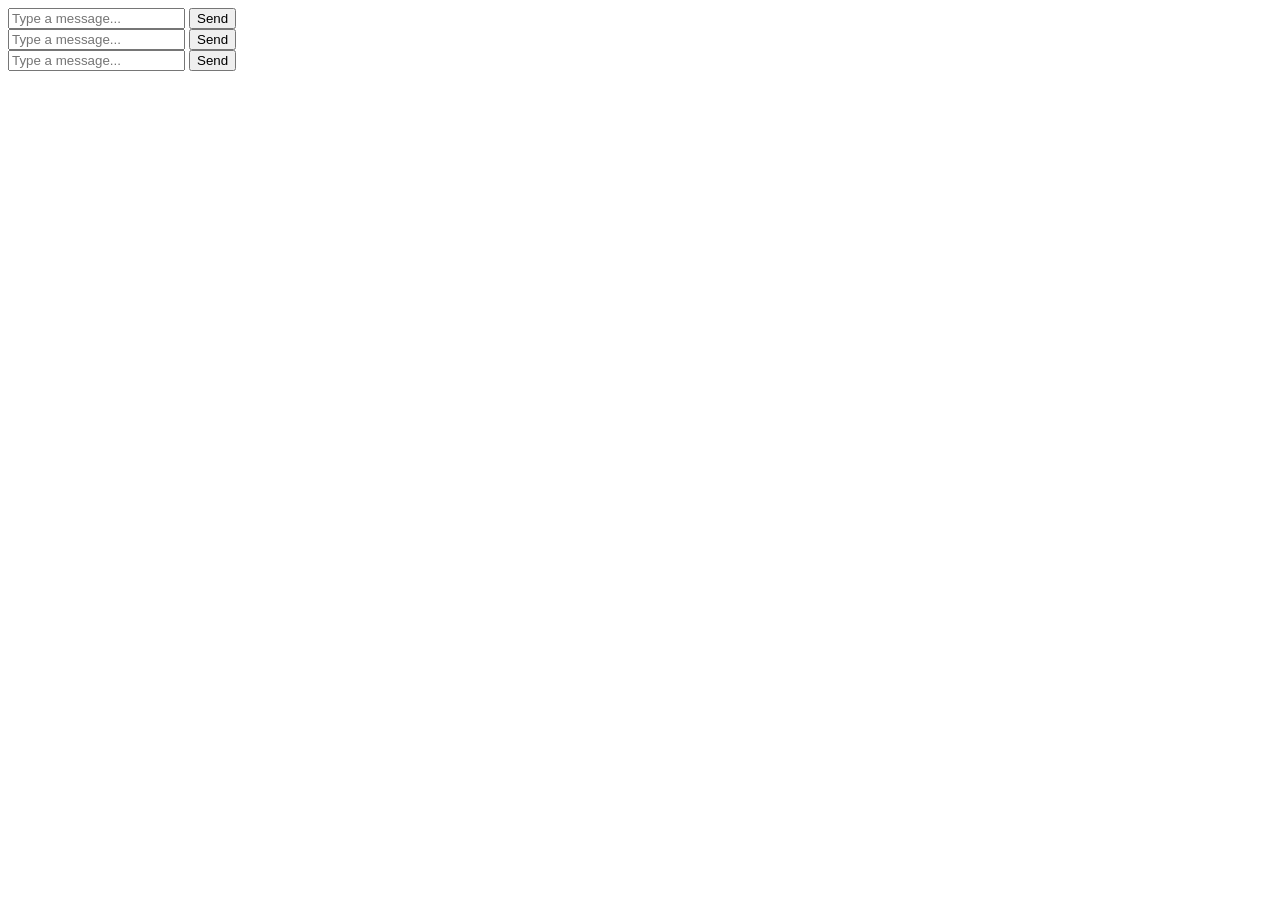
==== main.html @ 06aeeac5 "Ajout de parties ia" ====
<!DOCTYPE html>
<html lang="en">
<head>
    <meta charset="UTF-8" />
    <title>LifeSim</title>
</head>
<body>
    <div id = "css-chat-monde">
        <div id = "js-chat-monde"></div>
    </div>
    <div id = "css-msg-monde">
        <input type="text" id="js-msg-monde" placeholder="Type a message..." />
        <button id="js-send-monde">Send</button>
    </div>

    <div id = "css-chat-stats">
        <div id = "js-chat-stats"></div>
    </div>
    <div id = "css-msg-stats">
        <input type="text" id="js-msg-stats" placeholder="Type a message..." />
        <button id="js-send-stats">Send</button>
    </div>

    <div id = "css-chat">
        <div id = "js-chat"></div>
    </div>
    <div id = "css-msg">
        <input type="text" id="js-msg" placeholder="Type a message..." />
        <button id="js-send">Send</button>
    </div>
    <script src="script.js"></script>
</body>
    </html>
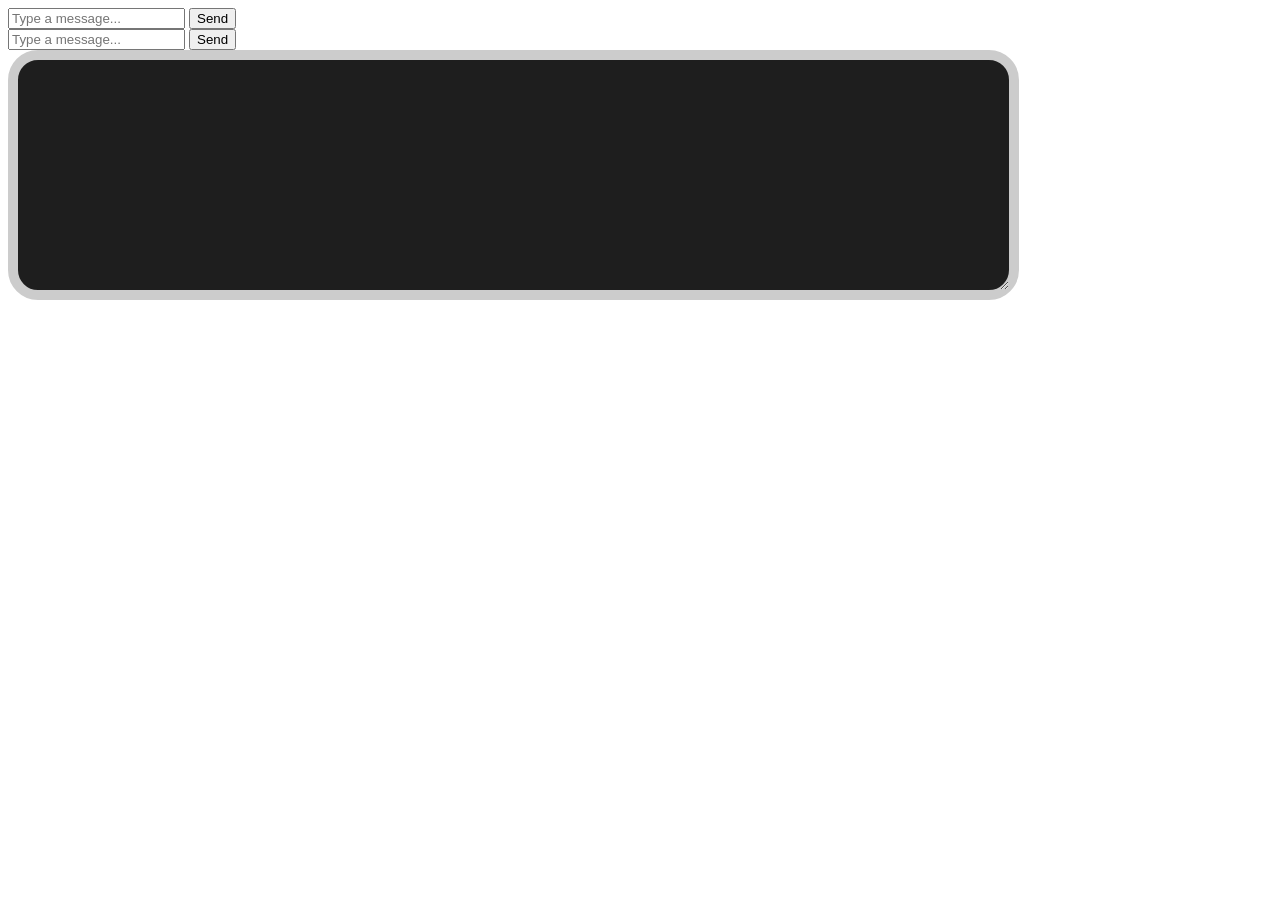
==== commit 6109ae26: "débuts de changements sur le css" ====
--- a/main.html
+++ b/main.html
@@ -1,6 +1,7 @@
 <!DOCTYPE html>
 <html lang="en">
 <head>
+    <link rel="stylesheet" href="barre_texte.css">
     <meta charset="UTF-8" />
     <title>LifeSim</title>
 </head>
@@ -24,9 +25,9 @@
     <div id = "css-chat">
         <div id = "js-chat"></div>
     </div>
-    <div id = "css-msg">
-        <input type="text" id="js-msg" placeholder="Type a message..." />
-        <button id="js-send">Send</button>
+    <div class = "css-msg">
+        <textarea type="text" class="js-msg" placeholder="Type a message..." /> </textarea>
+        <!--<button id="js-send">Send</button>-->
     </div>
     <script src="script.js"></script>
 </body>
--- a/barre_texte.css
+++ b/barre_texte.css
@@ -0,0 +1,42 @@
+.msg_button{
+  position: fixed;      
+  bottom: 0;            
+  left: 10%;              
+  width: 100%;          
+
+  /*display: flex;*/
+  gap: 10px;
+  /*align-items: flex-end;*/
+
+  padding: 10px;
+}
+
+.js-msg{
+  width: 80%;
+  min-height: 250px;       
+  padding: 12px;
+  font-size: 16px;
+
+  color: white;                 
+  background-color: #1e1e1e;
+  outline: none;
+
+  border: 10px solid #ccc;
+  border-radius: 30px;
+
+  resize: vertical;           
+  box-sizing: border-box; 
+}
+
+.js-msg:focus{
+  border-color: #ccc;
+  box-shadow: 0 0 0 3px rgba(255,255,255,0.15);  
+}
+
+.send{
+  padding: 12px 18px;
+  font-size: 16px;
+  border: 1px solid #ccc;
+  border-radius: 10px;
+  cursor: pointer;
+}
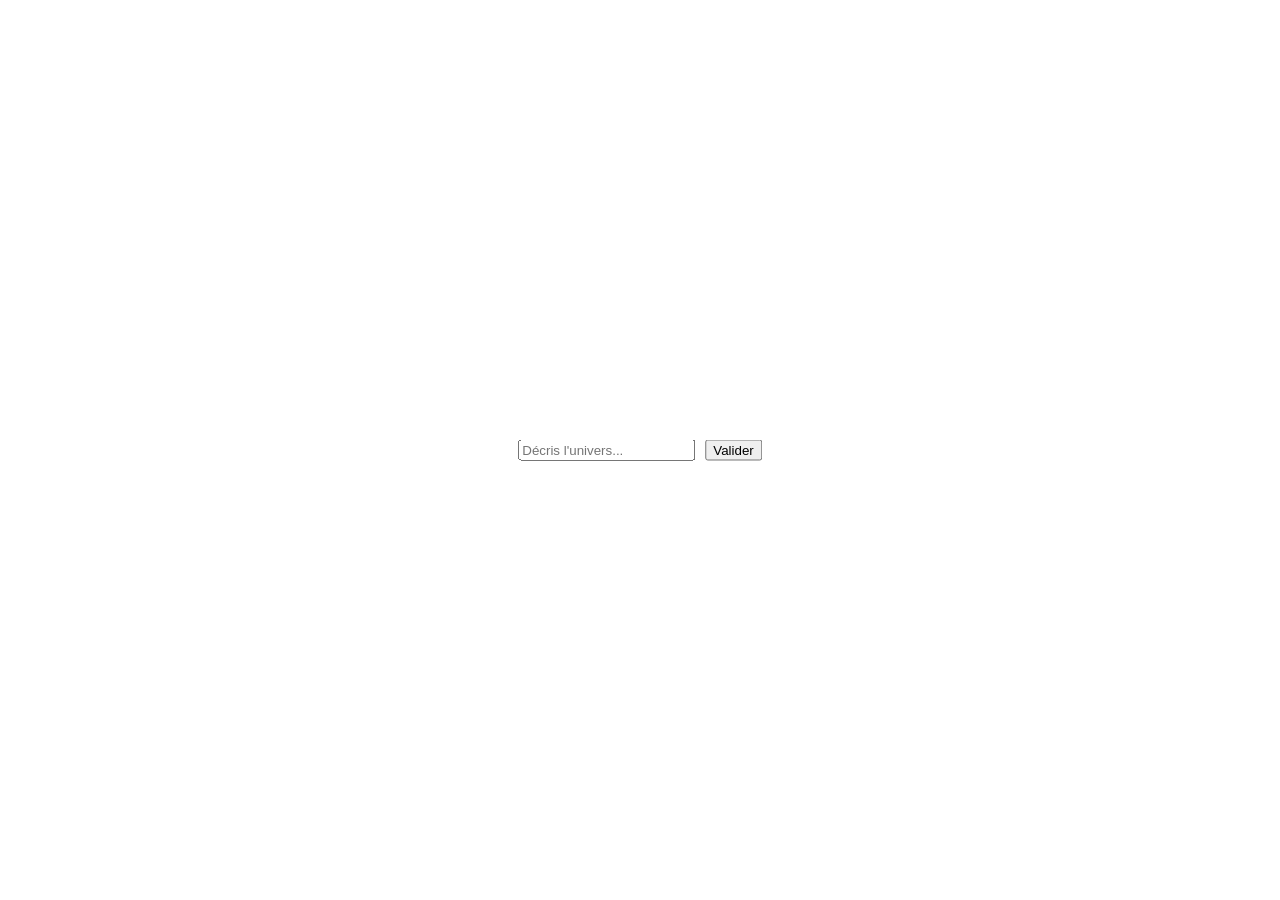
==== commit 477be386: "changements faits au html et au css" ====
--- a/main.html
+++ b/main.html
@@ -9,26 +9,32 @@
     <div id = "css-chat-monde">
         <div id = "js-chat-monde"></div>
     </div>
-    <div id = "css-msg-monde">
-        <input type="text" id="js-msg-monde" placeholder="Type a message..." />
-        <button id="js-send-monde">Send</button>
+    <div id="css-msg-monde" class="centered-input">
+        <input type="text" id="js-msg-monde" placeholder="Décris l'univers..." />
+        <button id="js-send-monde">Valider</button>
     </div>
+
 
     <div id = "css-chat-stats">
         <div id = "js-chat-stats"></div>
     </div>
-    <div id = "css-msg-stats">
-        <input type="text" id="js-msg-stats" placeholder="Type a message..." />
-        <button id="js-send-stats">Send</button>
+    <div id="css-msg-stats" class="centered-input hidden">
+        <input type="text" id="js-msg-stats" placeholder="Décris ton personnage..." />
+        <button id="js-send-stats">Valider</button>
     </div>
-
     <div id = "css-chat">
         <div id = "js-chat"></div>
     </div>
-    <div class = "css-msg">
+    <!--<div class = "css-msg">
         <textarea type="text" class="js-msg" placeholder="Type a message..." /> </textarea>
-        <!--<button id="js-send">Send</button>-->
+        
+    </div>-->
+    <div class="msg_button hidden">
+        <textarea id="js-msg" class="js-msg" placeholder="Quelle sera ta décision?"></textarea>
+        <button id="js-send" class="send">Send</button>
     </div>
+
+    <!--<button id="js-send">Send</button>   à mettre dans le div juste plus haut si on veut un bouton-->
     <script src="script.js"></script>
 </body>
     </html>
--- a/barre_texte.css
+++ b/barre_texte.css
@@ -1,42 +1,56 @@
 .msg_button{
-  position: fixed;      
-  bottom: 0;            
-  left: 10%;              
-  width: 100%;          
+  position: fixed;
+  bottom: 0;
+  left: 0;
+  right: 0;
 
-  /*display: flex;*/
+  display: flex;
+  justify-content: center;
   gap: 10px;
-  /*align-items: flex-end;*/
 
   padding: 10px;
+  background: #111;
+  box-sizing: border-box;
 }
 
 .js-msg{
-  width: 80%;
-  min-height: 250px;       
+  width: 70%;
+  min-height: 250px;
+
   padding: 12px;
   font-size: 16px;
+  line-height: 1.4;
 
-  color: white;                 
+  color: white;
   background-color: #1e1e1e;
-  outline: none;
 
   border: 10px solid #ccc;
   border-radius: 30px;
 
-  resize: vertical;           
-  box-sizing: border-box; 
-}
-
-.js-msg:focus{
-  border-color: #ccc;
-  box-shadow: 0 0 0 3px rgba(255,255,255,0.15);  
+  resize: vertical;
+  outline: none;
+  box-sizing: border-box;
 }
 
 .send{
   padding: 12px 18px;
   font-size: 16px;
-  border: 1px solid #ccc;
   border-radius: 10px;
   cursor: pointer;
-}+}
+
+.centered-input {
+  position: fixed;
+  top: 50%;
+  left: 50%;
+  transform: translate(-50%, -50%);
+
+  display: flex;
+  gap: 10px;
+
+  z-index: 1000;
+}
+
+.hidden {
+  display: none;
+}
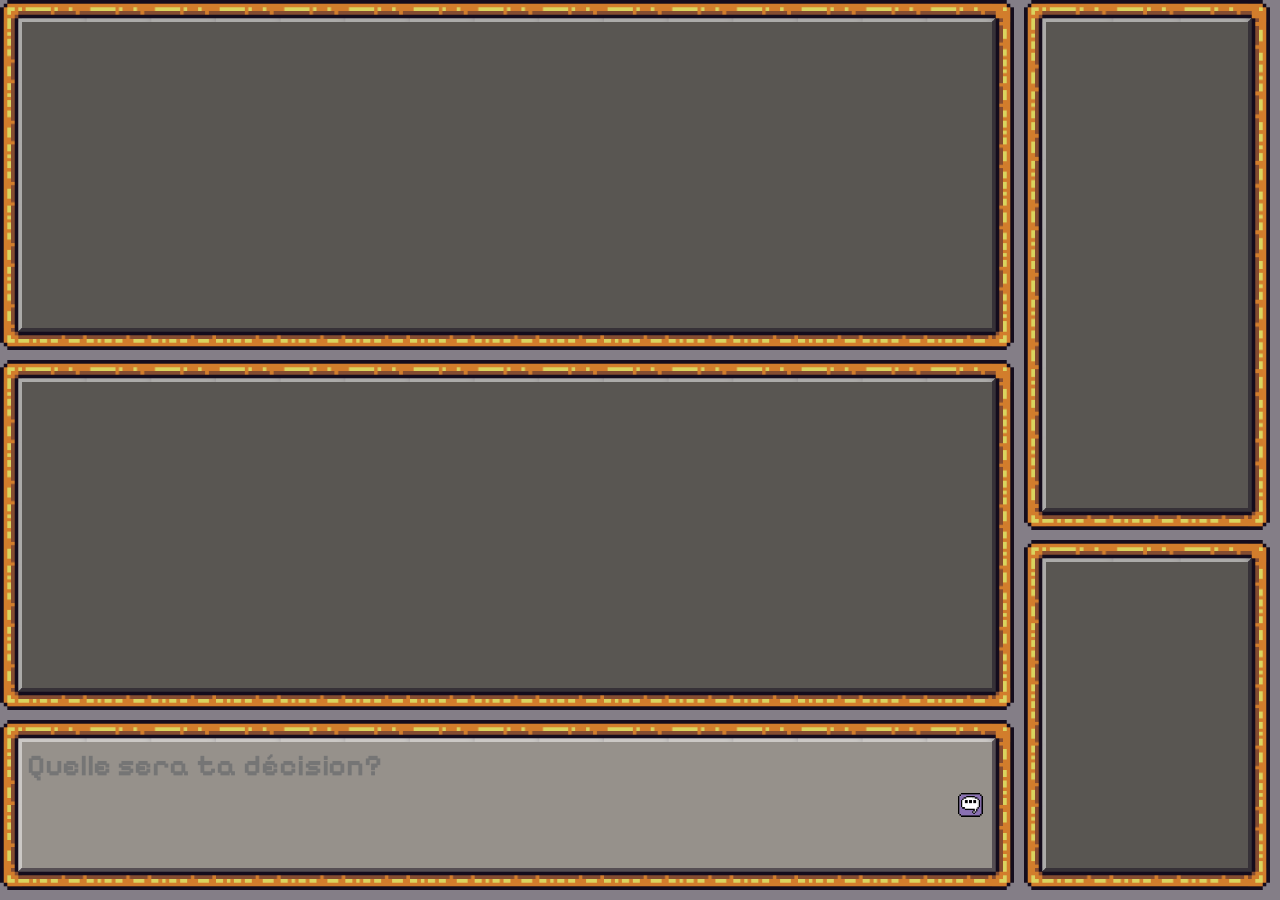
==== commit 8599e0b0: "Modification page d'accueil" ====
--- a/main.html
+++ b/main.html
@@ -1,38 +1,82 @@
 <!DOCTYPE html>
 <html lang="en">
 <head>
-    <link rel="stylesheet" href="barre_texte.css">
     <meta charset="UTF-8" />
     <title>LifeSim</title>
+    <link rel="stylesheet" href="barre_texte.css">
 </head>
-<body>
-    <div id = "css-chat-monde">
-        <div id = "js-chat-monde"></div>
-    </div>
-    <div id="css-msg-monde" class="centered-input">
-        <input type="text" id="js-msg-monde" placeholder="Décris l'univers..." />
+<body class="body">
+    <div>
+        <input type="text" placeholder="Décris l'univers..." />
         <button id="js-send-monde">Valider</button>
     </div>
-
-
-    <div id = "css-chat-stats">
-        <div id = "js-chat-stats"></div>
-    </div>
-    <div id="css-msg-stats" class="centered-input hidden">
-        <input type="text" id="js-msg-stats" placeholder="Décris ton personnage..." />
+    <div>
+        <input type="text" placeholder="Décris ton personnage..." />
         <button id="js-send-stats">Valider</button>
-    </div>
-    <div id = "css-chat">
-        <div id = "js-chat"></div>
     </div>
     <!--<div class = "css-msg">
         <textarea type="text" class="js-msg" placeholder="Type a message..." /> </textarea>
         
     </div>-->
-    <div class="msg_button hidden">
-        <textarea id="js-msg" class="js-msg" placeholder="Quelle sera ta décision?"></textarea>
-        <button id="js-send" class="send">Send</button>
+    <div>
+        <textarea id="js-msg" placeholder="Quelle sera ta décision?"></textarea>
+        <button id="js-send">Send</button>
     </div>
+
+
+    <div id="pop-up">
+        <div id="border" style="width: auto; height: auto ; padding : 0 25px;">
+            <h1>Bienvenue dans LifeSim !</h1>
+            
+            <p>L'Allemagne ( allemand : Deutschland ), officiellement connue sous le nom de République fédérale</p> 
+            <p>d'Allemagne ( Bundesrepublik Deutschland ) est le plus grand pays d' Europe centrale . Nation </p>
+            <p>économiquement, politiquement et culturellement influente, l’Allemagne est l’ État membre de l’Union </p>
+            <p>européenne le plus riche et le plus peuplé . Connue pour son riche patrimoine culturel, ses inventions </p>
+            <p>innovantes, son charme d'antan et son Gemütlichkeit (confort), et abritant certaines des plus grandes </p>
+            <p>entreprises du monde, l'Allemagne a quelque chose à offrir à tout le monde. Abandonnez toute </p>
+            <p>perception de l’Allemagne comme étant simplement homogène ; un pays à la diversité régionale </p>
+            <p>surprenante attend votre présence !</p>
+
+            <br>
+            <p>ENTRE TON PSEUDONYME :</p>
+
+
+
+            <div>
+                <textarea placeholder="Pseudonyme"></textarea>
+                <button id="js-button"><img src="interface/next-button.png" alt="next-button"></button>
+            </div>
+
+
+
+            <br><br>
+        </div>
+    </div>
+        
+    </div>
+    <div id="interface-image">
+        <div id="border"></div>
+    </div>
+    <div id="interface-chat">
+        <div id="border">
+            <div id = "js-chat-monde"></div>
+        </div>
+    </div>
+    <div id="interface-msg">
+        <div id="border" style="background-image: linear-gradient(#96918B, #96918B);">
+            <textarea id="js-msg" placeholder="Quelle sera ta décision?"></textarea>
+            <button id="js-send"><img src="interface/discussion-button.png" alt="Send"></button>
+        </div>
+    </div>
+    <div id="interface-stats">
+        <div id="border"></div>
+    </div>
+    <div id="interface-dice">
+        <div id="border"></div>
+    </div>
+
+
+
 
     <!--<button id="js-send">Send</button>   à mettre dans le div juste plus haut si on veut un bouton-->
     <script src="script.js"></script>
--- a/barre_texte.css
+++ b/barre_texte.css
@@ -1,56 +1,130 @@
-.msg_button{
-  position: fixed;
-  bottom: 0;
-  left: 0;
-  right: 0;
-
-  display: flex;
-  justify-content: center;
-  gap: 10px;
-
-  padding: 10px;
-  background: #111;
-  box-sizing: border-box;
+@font-face {
+    font-family: 'Pixel-Font';
+    src: url('interface/PixelifySans-Bold.ttf');
 }
 
-.js-msg{
-  width: 70%;
-  min-height: 250px;
-
-  padding: 12px;
-  font-size: 16px;
-  line-height: 1.4;
-
-  color: white;
-  background-color: #1e1e1e;
-
-  border: 10px solid #ccc;
-  border-radius: 30px;
-
-  resize: vertical;
-  outline: none;
-  box-sizing: border-box;
+.body {
+    font-family: 'Pixel-Font', sans-serif;
+    font-size: 150%;
+    color: white;
 }
 
-.send{
-  padding: 12px 18px;
-  font-size: 16px;
-  border-radius: 10px;
-  cursor: pointer;
+#pop-up {
+    background: rgba(0, 0, 0, 0.8);
+    position: absolute;
+    top: 0;
+    left: 0;
+    width: 100vw;
+    height: 100vh;
+    display: flex;
+    justify-content: center;
+    align-items: center;
+    z-index: -1;
+
+    text-align: center;
 }
 
-.centered-input {
-  position: fixed;
-  top: 50%;
-  left: 50%;
-  transform: translate(-50%, -50%);
 
-  display: flex;
-  gap: 10px;
+#border {
+    font-size: 20px;
+    width: calc(100% - 30px);
+    height: calc(100% - 30px);
+    border: 10px solid black;
+    padding: 0px;
+    margin: 0;
+    
+    background-image: linear-gradient(rgb(89, 86, 82), rgb(89, 86, 82));
+    background-repeat: no-repeat;
 
-  z-index: 1000;
+    border-image-source: url('interface/border.png');
+    border-image-slice: 30;
+    border-image-repeat: round;
+    border-image-width: 22px;
+  }
+
+#interface-image {
+    position: absolute;
+    top: 0;
+    left: 0;
+  
+    width: 80vw;
+    height: 40%;
+
+    background-color: rgba(132, 126, 135);
+}
+#interface-chat {
+    position: absolute;
+    top: 40vh;
+    left: 0;
+  
+    width: 80vw;
+    height: 40%;
+    
+    background-color: rgba(132, 126, 135);
+}
+#interface-msg {
+    position: absolute;
+    top: 80vh;
+    left: 0;
+  
+    width: 80vw;
+    height: 20vh;
+    
+    background-color: rgba(132, 126, 135);
 }
 
-.hidden {
-  display: none;
+#js-msg {
+    position: absolute;
+    top: 25px;
+    left: 25px;
+    width: 90%;
+    height: calc(100% - 65px);
+    background: transparent;
+    border: none;
+    resize: none;
+
+    font-family: 'Pixel-Font', sans-serif;
+    font-size: 150%;
+    color: white;
 }
+
+
+#js-send {
+    position: absolute;
+    top: 25px;
+    left: calc(90% + 30px);
+    width: calc(9% - 55px);
+    height: calc(100% - 60px);
+    background : transparent;
+    border: none;
+    cursor: pointer;
+    size: auto;
+}
+#js-send img {
+    width: 100%;
+    height: 100%;
+    object-fit: contain;
+    display: block;
+    
+}
+
+#interface-stats {
+    position: absolute;
+    top: 0;
+    left: 80vw;
+  
+    width: 20vw;
+    height: 60vh;
+    
+    background-color: rgba(132, 126, 135);
+}
+#interface-dice {
+    position: absolute;
+    top: 60vh;
+    left: 80vw;
+  
+    width: 20vw;
+    height: 40vh;
+    
+    background-color: rgba(132, 126, 135);
+}
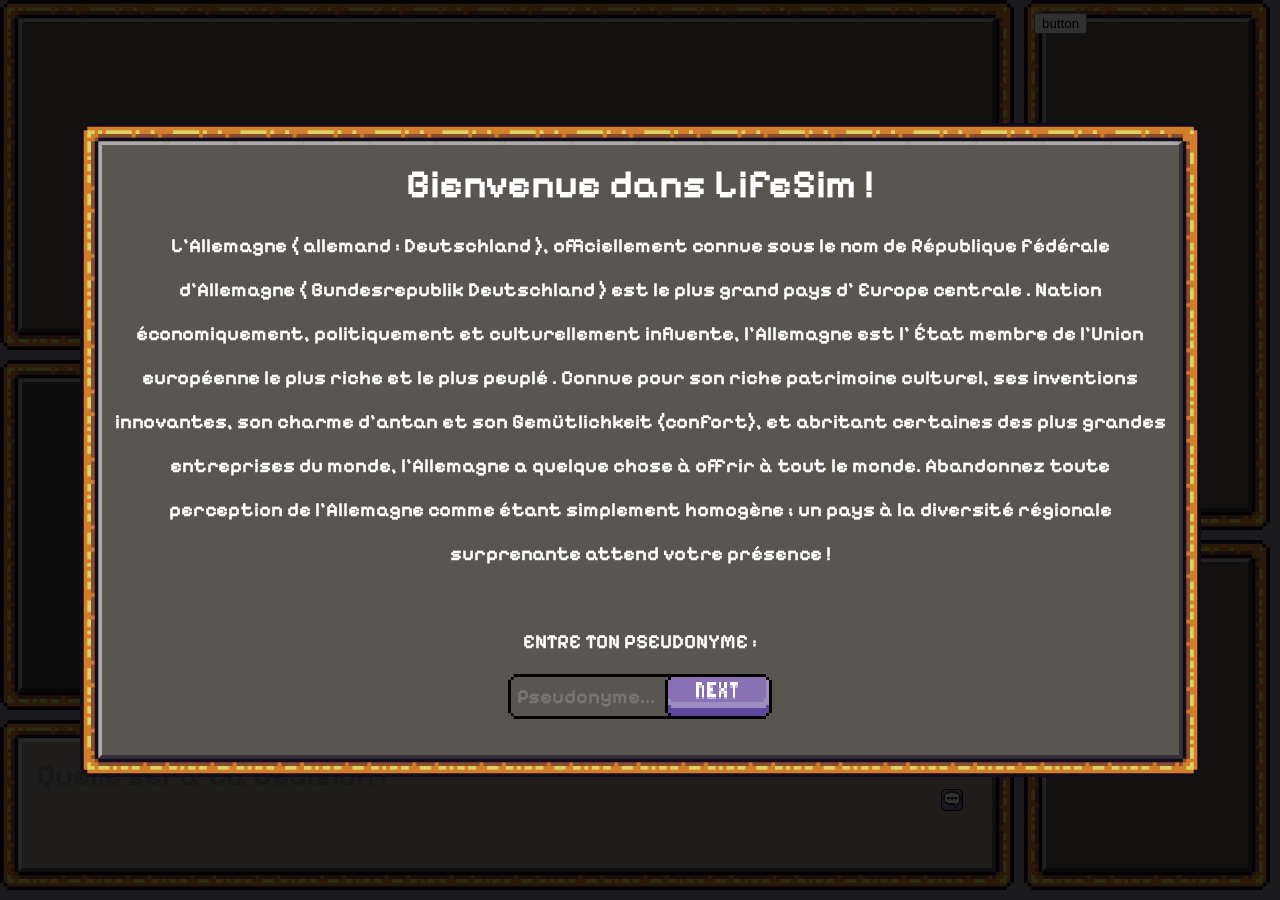
==== commit 7f7ba809: "Ajout discussion + interface chatbot" ====
--- a/main.html
+++ b/main.html
@@ -4,9 +4,11 @@
     <meta charset="UTF-8" />
     <title>LifeSim</title>
     <link rel="stylesheet" href="barre_texte.css">
+    
 </head>
 <body class="body">
-    <div>
+    
+    <!--div>
         <input type="text" placeholder="Décris l'univers..." />
         <button id="js-send-monde">Valider</button>
     </div>
@@ -14,17 +16,19 @@
         <input type="text" placeholder="Décris ton personnage..." />
         <button id="js-send-stats">Valider</button>
     </div>
-    <!--<div class = "css-msg">
+    <<div class = "css-msg">
         <textarea type="text" class="js-msg" placeholder="Type a message..." /> </textarea>
         
-    </div>-->
+    </div>>
     <div>
-        <textarea id="js-msg" placeholder="Quelle sera ta décision?"></textarea>
+        <textarea id="js-msg" placeholder="Quelle sera ta déddddcision?"></textarea>
         <button id="js-send">Send</button>
-    </div>
+    </div-->
 
 
-    <div id="pop-up">
+    <div id="pop-up"></div>
+
+    <div id = "pop-up-pseudo">
         <div id="border" style="width: auto; height: auto ; padding : 0 25px;">
             <h1>Bienvenue dans LifeSim !</h1>
             
@@ -40,26 +44,47 @@
             <br>
             <p>ENTRE TON PSEUDONYME :</p>
 
-
-
-            <div>
-                <textarea placeholder="Pseudonyme"></textarea>
-                <button id="js-button"><img src="interface/next-button.png" alt="next-button"></button>
+            <div id="js-next-p">
+                <input id = "js-next-text-p" type="text" autocomplete="off" placeholder="Pseudonyme..." />
+                <button id="js-next-button-p"></button>
             </div>
-
-
-
             <br><br>
         </div>
     </div>
-        
+
+    <div id = "pop-up-univers">
+        <div id="border" style="width: auto; height: auto ; padding : 0 25px;">
+            <br>
+            <h2>Décris l'univers dans lequel tu souhaites être (Exemple : Fantaisie, Minecraft, Cyberpunk...) !</h2>
+            <br>
+            <div id="js-next-u">
+                <input id = "js-next-text-u" type="text" autocomplete="off" placeholder="Description..." />
+                <button id="js-next-button-u"></button>
+            </div>
+            <br><br>
+        </div>
     </div>
+
+    <div id = "pop-up-personnage">
+        <div id="border" style="width: auto; height: auto ; padding : 0 25px;">
+            <br>
+            <h2>Décris ton personnage (Exemple : Guerrier, Mage, Voleur...) !</h2>
+            <br>
+            <div id="js-next-ps">
+                <input id = "js-next-text-ps" type="text" autocomplete="off" placeholder="Description..." />
+                <button id="js-next-button-ps"></button>
+            </div>
+            <br><br>
+        </div>
+    </div>
+
+
     <div id="interface-image">
         <div id="border"></div>
     </div>
     <div id="interface-chat">
-        <div id="border">
-            <div id = "js-chat-monde"></div>
+        <div id="border" style = "background-image: linear-gradient(rgb(68, 66, 64), rgb(68, 66, 64));">
+            <div id = "js-chat"></div>
         </div>
     </div>
     <div id="interface-msg">
@@ -69,10 +94,19 @@
         </div>
     </div>
     <div id="interface-stats">
-        <div id="border"></div>
+        <div id="border">
+            <button id="js-stats-button">button</button>
+        </div>
     </div>
     <div id="interface-dice">
-        <div id="border"></div>
+        <div id="border">
+            <div id="img-dice">
+                <img id="img-dice-modify"src="interface/dice/-4.png" alt="Dice">
+                <div id="dice-button">
+                    <button id="js-dice-button"></button>
+                </div>
+            </div>
+        </div>
     </div>
 
 
@@ -80,5 +114,7 @@
 
     <!--<button id="js-send">Send</button>   à mettre dans le div juste plus haut si on veut un bouton-->
     <script src="script.js"></script>
+    <script src="buttons.js"></script>
+    <script src="image.js"></script>
 </body>
     </html>
--- a/barre_texte.css
+++ b/barre_texte.css
@@ -7,6 +7,7 @@
     font-family: 'Pixel-Font', sans-serif;
     font-size: 150%;
     color: white;
+    background-color: rgb(132, 126, 135);
 }
 
 #pop-up {
@@ -19,10 +20,151 @@
     display: flex;
     justify-content: center;
     align-items: center;
-    z-index: -1;
+    z-index: 3; 
 
     text-align: center;
 }
+
+#pop-up-pseudo {
+    position: absolute;
+    top: 0;
+    left: 0;
+    width: 100vw;
+    height: 100vh;
+    display: flex;
+    justify-content: center;
+    align-items: center;
+    text-align: center;
+    z-index: 4;
+}
+
+#pop-up-univers {
+    position: absolute;
+    top: 0;
+    left: 0;
+    width: 100vw;
+    height: 100vh;
+    display: flex;
+    justify-content: center;
+    align-items: center;
+    text-align: center;
+    z-index: -10;
+}
+
+#pop-up-personnage {
+    position: absolute;
+    top: 0;
+    left: 0;
+    width: 100vw;
+    height: 100vh;
+    display: flex;
+    justify-content: center;
+    align-items: center;
+    text-align: center;
+    z-index: -20;
+}
+
+#js-next-p {
+    height: 5vh;
+    display: flex;
+    justify-content: center;
+    align-items: stretch; 
+}
+
+#js-next-text-p {
+    aspect-ratio: 3.5 / 1; 
+    height: 100%;
+    
+    background: url('interface/next-border.png') no-repeat center / 100% 100%;
+    
+    font-family: 'Pixel-Font', sans-serif;
+    font-size: 100%;
+    color: white;
+    border: none;
+    resize: none;
+    outline: none;
+    padding: 0.5vh 1vh;
+    box-sizing: border-box;
+}
+
+#js-next-button-p {
+    aspect-ratio: 2.375 / 1;
+    height: 100%;
+    
+    background: url('interface/next-button.png') no-repeat center / 100% 100%;
+    image-rendering: pixelated;
+    border: none;
+    cursor: pointer;
+}
+
+
+#js-next-u {
+    height: 5vh;
+    display: flex;
+    justify-content: center;
+    align-items: stretch; 
+}
+
+#js-next-text-u {
+    aspect-ratio: 3.5 / 1; 
+    height: 100%;
+    
+    background: url('interface/next-border.png') no-repeat center / 100% 100%;
+    
+    font-family: 'Pixel-Font', sans-serif;
+    font-size: 100%;
+    color: white;
+    border: none;
+    resize: none;
+    outline: none;
+    padding: 0.5vh 1vh;
+    box-sizing: border-box;
+}
+
+#js-next-button-u {
+    aspect-ratio: 2.375 / 1;
+    height: 100%;
+    
+    background: url('interface/next-button.png') no-repeat center / 100% 100%;
+    image-rendering: pixelated;
+    border: none;
+    cursor: pointer;
+}
+
+#js-next-ps {
+    height: 5vh;
+    display: flex;
+    justify-content: center;
+    align-items: stretch; 
+}
+
+#js-next-text-ps {
+    aspect-ratio: 3.5 / 1; 
+    height: 100%;
+    
+    background: url('interface/next-border.png') no-repeat center / 100% 100%;
+    
+    font-family: 'Pixel-Font', sans-serif;
+    font-size: 100%;
+    color: white;
+    border: none;
+    resize: none;
+    outline: none;
+    padding: 0.5vh 1vh;
+    box-sizing: border-box;
+}
+
+#js-next-button-ps {
+    aspect-ratio: 2.375 / 1;
+    height: 100%;
+    
+    background: url('interface/next-button.png') no-repeat center / 100% 100%;
+    image-rendering: pixelated;
+    border: none;
+    cursor: pointer;
+}
+
+
 
 
 #border {
@@ -32,6 +174,7 @@
     border: 10px solid black;
     padding: 0px;
     margin: 0;
+    position: relative;
     
     background-image: linear-gradient(rgb(89, 86, 82), rgb(89, 86, 82));
     background-repeat: no-repeat;
@@ -62,6 +205,27 @@
     
     background-color: rgba(132, 126, 135);
 }
+
+
+#js-chat{  
+    height: calc(100% - 20px);
+    width: calc(100% - 20px);
+    border: none;
+    resize: none;
+    position: absolute;
+    top: 10px;
+    left: 10px;
+    box-sizing: border-box;
+    padding: 15px;
+    overflow-y: auto;
+    word-break: break-word;
+    scrollbar-color: rgba(150, 150, 150, 0.6) transparent;
+}
+
+#js-chat::-webkit-scrollbar-track {
+    background: transparent;
+}
+
 #interface-msg {
     position: absolute;
     top: 80vh;
@@ -128,3 +292,46 @@
     
     background-color: rgba(132, 126, 135);
 }
+
+#img-dice{
+    position: absolute;
+    bottom: 8px;
+    left: 8px;
+    width: calc(100% - 16px);
+    height: calc(100% - 16px);
+    background : transparent;
+}
+
+#img-dice img{
+    position: absolute;
+    bottom: 0;
+    left: 0;
+    max-width: 100%;
+    max-height: 100%;
+    
+    object-fit: contain;
+    background-color: transparent;
+}
+
+#dice-button {
+    position: absolute;
+    height: 100%;
+    width: 100%;
+    bottom: 0;
+    left: 0;
+    max-width: 100%;
+    max-height: 100%;
+    background-color: transparent;
+}
+
+#js-dice-button {
+    position: absolute;
+    left: calc(100% * (580/1030));
+    bottom: calc(100% * (710/950));
+    height: calc(100% * (150/1030));
+    width: calc(100% * (360/950));
+    cursor: pointer;
+    border: none;
+    background: transparent;
+    z-index: -1;
+}
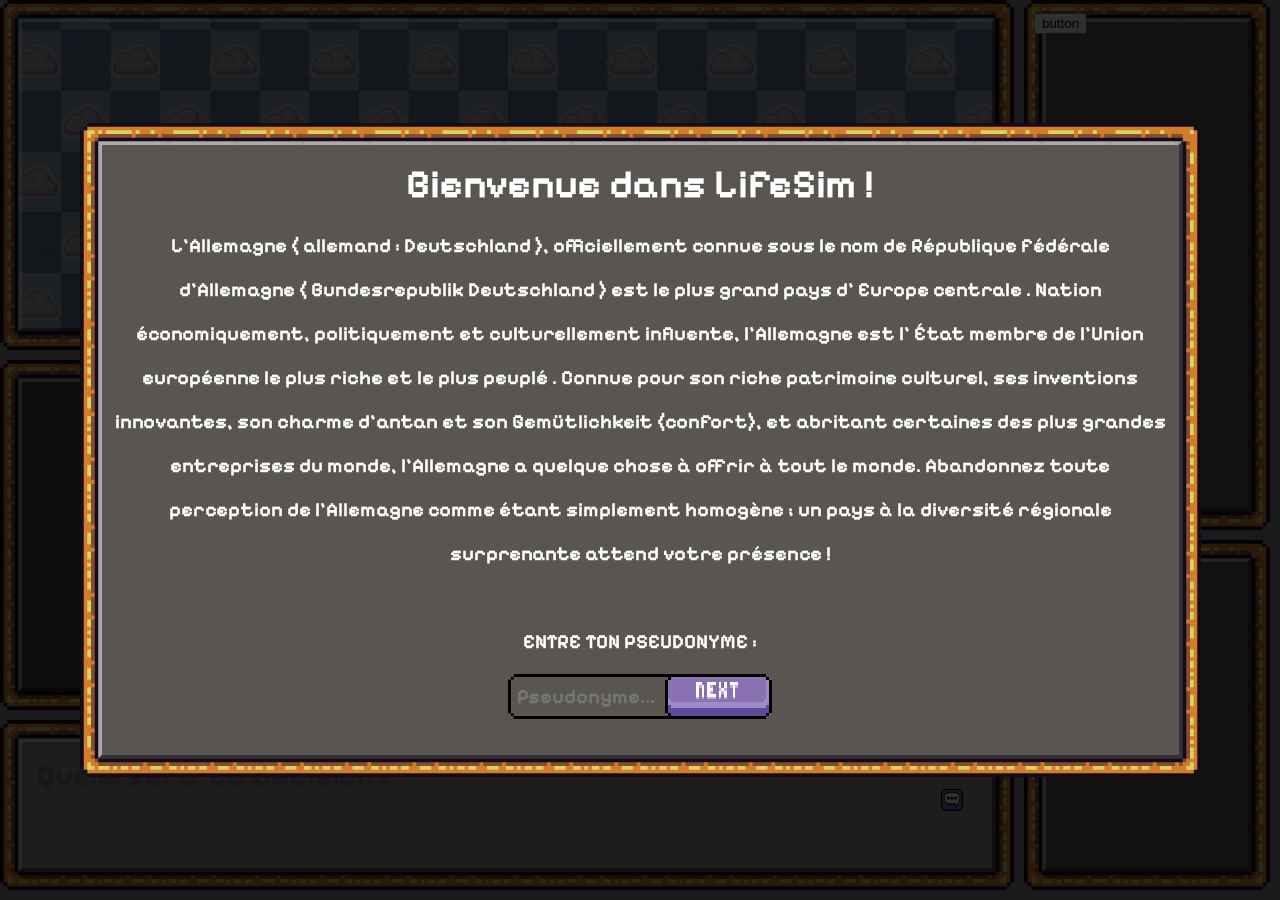
==== commit 89493fc4: "Amelioration dice + ajout background" ====
--- a/main.html
+++ b/main.html
@@ -79,9 +79,14 @@
     </div>
 
 
+
     <div id="interface-image">
+        <div id="js-background"></div>
+        <div id="js-background-bis"></div>
         <div id="border"></div>
     </div>
+
+
     <div id="interface-chat">
         <div id="border" style = "background-image: linear-gradient(rgb(68, 66, 64), rgb(68, 66, 64));">
             <div id = "js-chat"></div>
@@ -105,6 +110,7 @@
                 <div id="dice-button">
                     <button id="js-dice-button"></button>
                 </div>
+                <div id = "dice-value"><p></p></div>
             </div>
         </div>
     </div>
--- a/barre_texte.css
+++ b/barre_texte.css
@@ -195,6 +195,31 @@
 
     background-color: rgba(132, 126, 135);
 }
+
+#js-background {
+    position: absolute;
+    top: 0;
+    left: 0;
+    width: calc(100% - 30px);
+    height: calc(100% - 30px);
+    background-size: 10% auto;
+    background-color: beige;
+    background-repeat: repeat;
+    background-position: center;
+}
+
+#js-background-bis {
+    position: absolute;
+    top: 0;
+    left: 0;
+    width: calc(100% - 28px);
+    height: calc(100% - 28px);
+    background-size: 10% auto;
+    background-color: rgba(0, 0, 0, 0.3);
+    background-repeat: repeat;
+    background-position: center;
+}
+
 #interface-chat {
     position: absolute;
     top: 40vh;
@@ -335,3 +360,19 @@
     background: transparent;
     z-index: -1;
 }
+
+
+#dice-value {
+    position: absolute;
+    background : transparent;
+}
+
+#dice-value p {
+    margin: 0;
+    position: absolute;
+    top: 50%;
+    left: 50%;
+    transform: translate(-50%, -50%);
+    font-size:50px;
+    color: rgba(255, 255, 255, 0);
+}
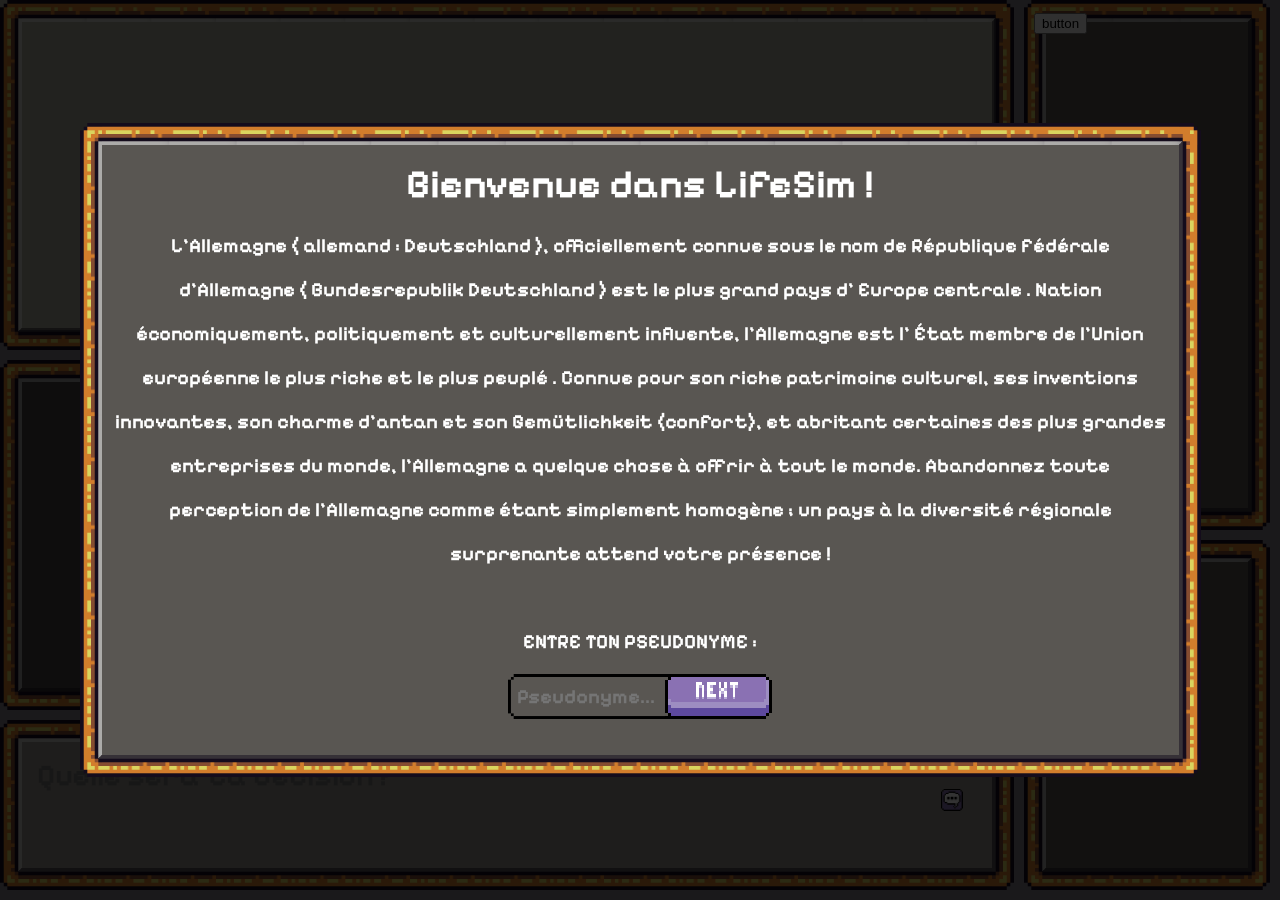
==== commit b3f2a6be: "suite de l'implémentation des personnages( sans aucun test donc jsp)" ====
--- a/main.html
+++ b/main.html
@@ -119,6 +119,7 @@
 
 
     <!--<button id="js-send">Send</button>   à mettre dans le div juste plus haut si on veut un bouton-->
+    <script src="personnage.js"></script>
     <script src="script.js"></script>
     <script src="buttons.js"></script>
     <script src="image.js"></script>
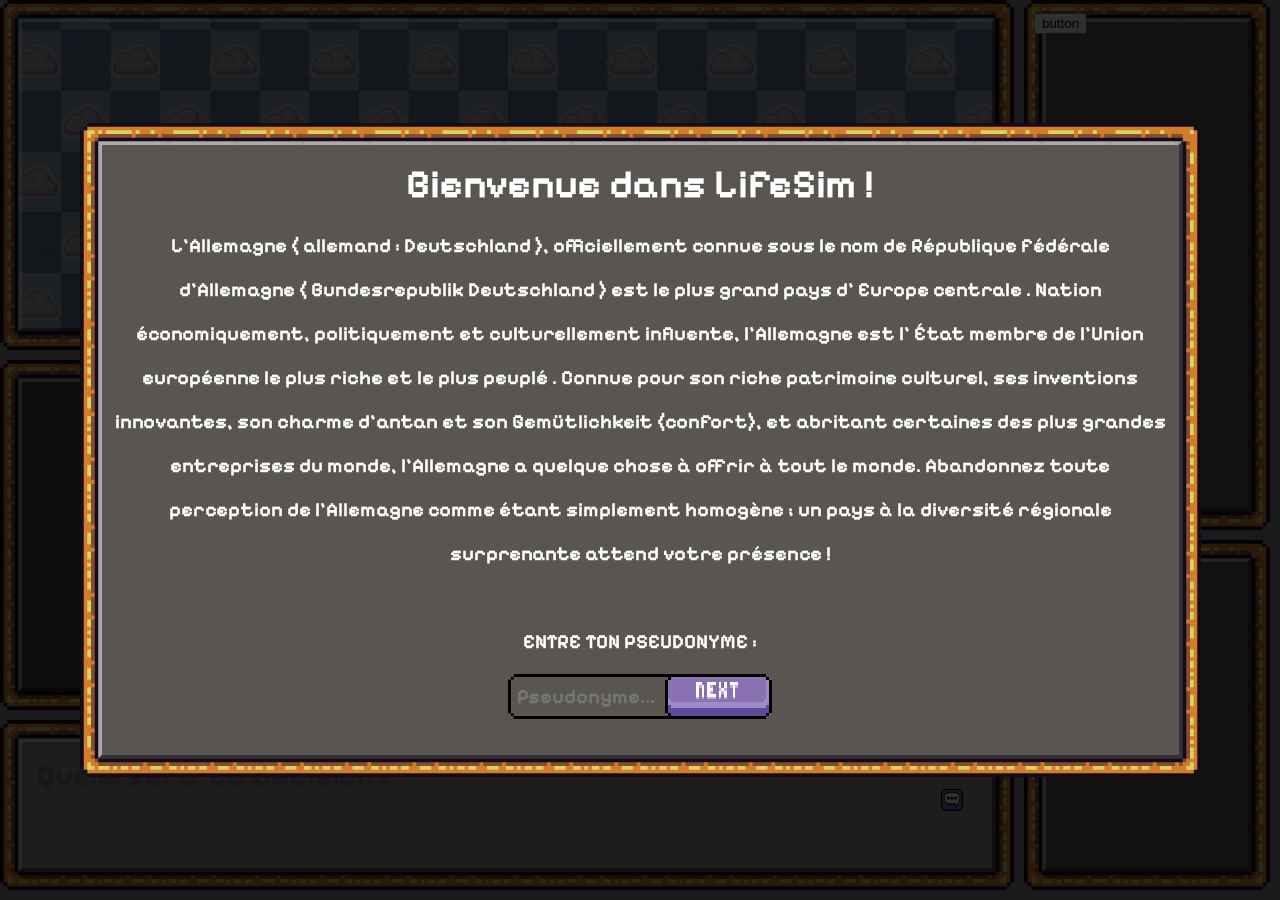
==== commit 88095ae7: "personnages qui apparaissent" ====
--- a/main.html
+++ b/main.html
@@ -119,6 +119,7 @@
 
 
     <!--<button id="js-send">Send</button>   à mettre dans le div juste plus haut si on veut un bouton-->
+    <script src="calquage.js"></script>
     <script src="personnage.js"></script>
     <script src="script.js"></script>
     <script src="buttons.js"></script>
